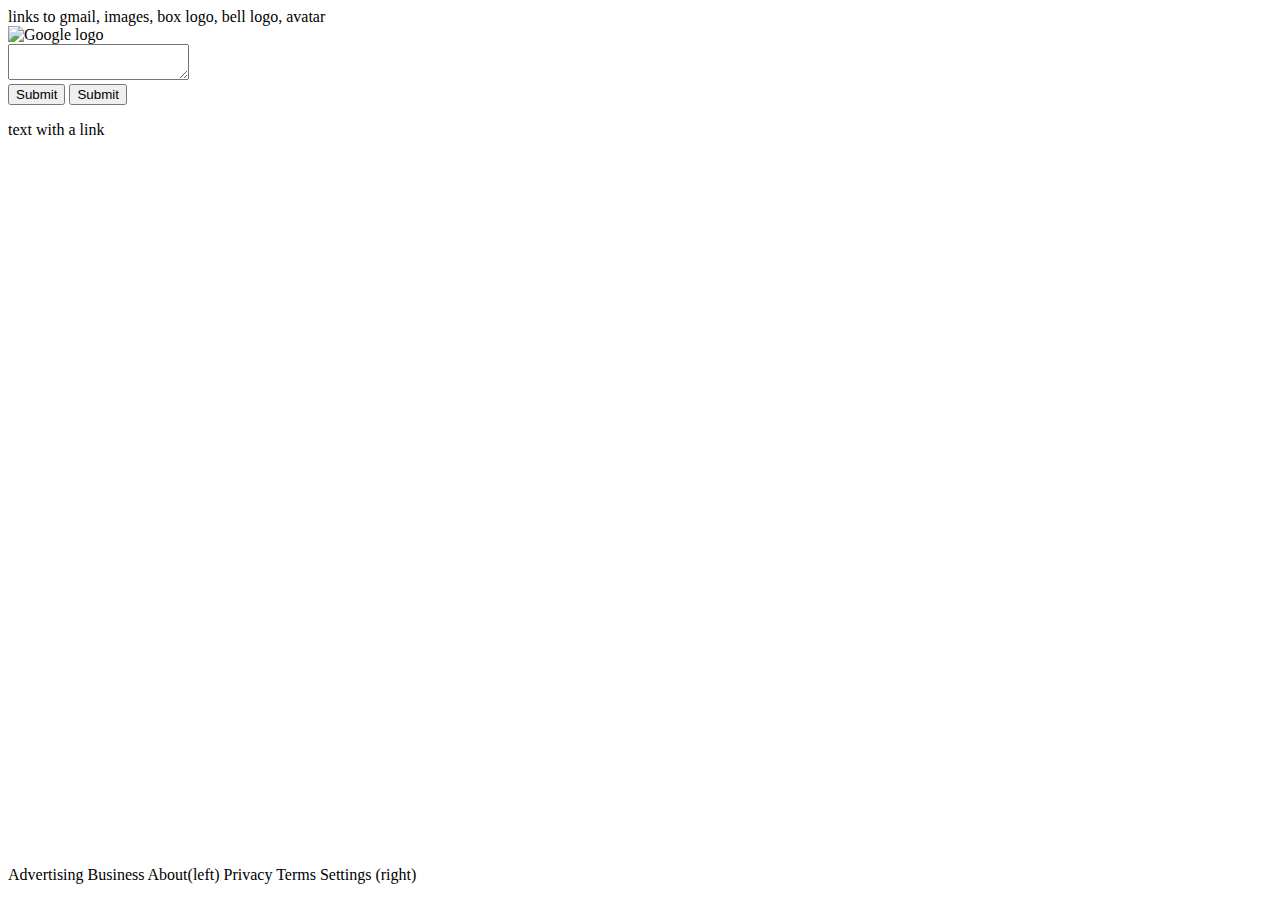
==== HTML_CSS/google_homepage/index.html @ a76b616e "not sure if this will add changes to google homepage html and css" ====
<!DOCTYPE html>
<html>
<head>
	<title>Google Homepage clone</title>
	<link rel="stylesheet" type="text/css" href="style.css">
</head>



<body>
	<header><span class="rightgroup"> links to gmail, images, box logo, bell logo, avatar</span></header>
	<div>
		<img class="logo" src="https://www.google.com/images/branding/googlelogo/1x/googlelogo_color_272x92dp.png" alt="Google logo">
	</div>
	
	<div>
		<form action="#" method="GET">
			<div>
				<textarea name="search"></textarea>
				<!--add mic button?-->
			</div>

			<div>
				<input class="button" type="submit" name="Google Search">
				<input class="button" type="submit" name="I'm feeling lucky">
			</div>
		</form>
	</div>
	
	<div><p>text with a link</p></div>

	<footer class="top footer">
		<p>Australia left aligned</p>
	</footer>

	<footer class="footer">
		<p><span class="leftgroup">Advertising Business About(left)</span><span class="rightgroup"> Privacy Terms Settings (right)</span></p>
	</footer>

</body>


</html>
---- HTML_CSS/google_homepage/style.css ----
background color
texts color
search box width 50%
fonts
alignments
shadow
fonts
absolute or fixed positions

header {
	text-align: right;
}


.footer {
	position: absolute;
	bottom: 0;
	width: 100%;
	background-color: #fff;
}

.topfooter {
	width: 100%;
	background-color: #fff;

}

.leftgroup {
	text-align: left;

}

.rightgroup {
	text-align: right;

}

.logo {

}

.button {

}

/*div{ margin: 20px 10px 20px 10px; / This shorthand refers to TOP, Right, Bottom, Left. Its easier to picture a clock at 12, 3, 6 and 9 respectively /

margin: 20px 10px 20px; / This refers to Top, Left and Right, Bottom /

margin: 20px 10px; / This refers to Top and Bottom, Left and Right /

margin: 20px; / This refers to 20px worth of margin on all 4 sides / }

Extra tip: margins with auto on the left and right are used to center an element with a display value of block. Its written simply as:

div { margin: 0 auto; } */
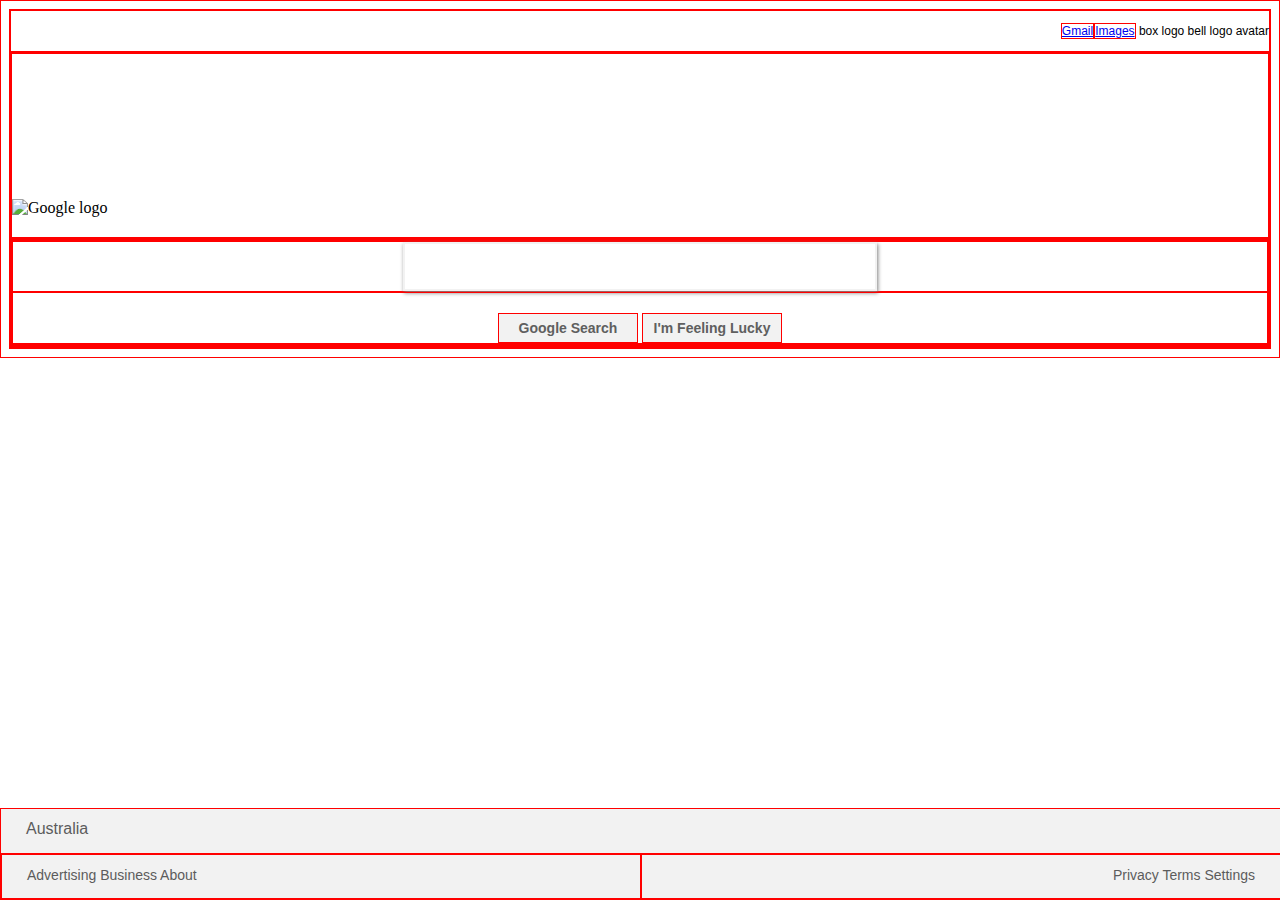
==== commit a76e9619: "Complete Google clone" ====
--- a/HTML_CSS/google_homepage/index.html
+++ b/HTML_CSS/google_homepage/index.html
@@ -8,34 +8,36 @@
 
 
 <body>
-	<header><span class="rightgroup"> links to gmail, images, box logo, bell logo, avatar</span></header>
+	<header><a href="#">Gmail</a><a href="#">Images</a> box logo bell logo avatar</header>
 	<div>
 		<img class="logo" src="https://www.google.com/images/branding/googlelogo/1x/googlelogo_color_272x92dp.png" alt="Google logo">
 	</div>
 	
 	<div>
 		<form action="#" method="GET">
-			<div>
-				<textarea name="search"></textarea>
+			<div >
+				<input type="text" name="search" class="searchbar">
 				<!--add mic button?-->
 			</div>
 
-			<div>
-				<input class="button" type="submit" name="Google Search">
-				<input class="button" type="submit" name="I'm feeling lucky">
+			<div class="submit">
+				<button>Google Search</button>
+				<button>I'm Feeling Lucky</button>
 			</div>
 		</form>
 	</div>
 	
-	<div><p>text with a link</p></div>
 
-	<footer class="top footer">
-		<p>Australia left aligned</p>
-	</footer>
+	<div >
+		<div class="topfooter">Australia</div>
+		<div class="footer-container"><span class="leftgroup">Advertising Business About</span><span class="rightgroup">Privacy Terms Settings</span></div>
+	</div>
+
+	<!--<div class="topfooter">Australia left aligned</div>
 
 	<footer class="footer">
-		<p><span class="leftgroup">Advertising Business About(left)</span><span class="rightgroup"> Privacy Terms Settings (right)</span></p>
-	</footer>
+		<span class="leftgroup">Advertising Business About(left)</span><span class="rightgroup"> Privacy Terms Settings (right)</span>
+	</footer>-->
 
 </body>
 
--- a/HTML_CSS/google_homepage/style.css
+++ b/HTML_CSS/google_homepage/style.css
@@ -1,4 +1,4 @@
-background color
+/*background color
 texts color
 search box width 50%
 fonts
@@ -6,52 +6,122 @@
 shadow
 fonts
 absolute or fixed positions
+ {
+  display: flex;
+  height: 300px;
+  justify-content: center;
+  align-items: center;
+}*/
+* { border: 1px solid red; }
 
 header {
 	text-align: right;
+	height: 40px;
+	line-height: 40px;
+	font-family: Arial, Regular, sans-serif;
+	font-size: 12px;
 }
 
+img {
+	display: block;
+	margin-left: auto;
+	margin-right: auto;
+}
+
+textarea {
+	display: block;
+	margin-left: auto;
+	margin-right: auto;
+	width: 300px;
+}
+
+input {
+	align: center;
+	border-color: #f2f2f2;
+	border-width: 2px;
+	box-shadow: 1px 2px 4px grey;
+    padding: 10px;
+    background: white;
+}
+
+button {
+	width: 140px;
+	height: 30px;
+	background-color: #f2f2f2;
+	font-family: Arial, Regular, sans-serif;
+	color: #5f5f5f;
+	font-size: 14px;
+	font-weight: bold;
+}
+
+.submit {
+	text-align: center;
+	padding-top: 20px;
+}
 
 .footer {
-	position: absolute;
+	position: fixed;
 	bottom: 0;
 	width: 100%;
-	background-color: #fff;
+	height: 40px;
+	background-color: #f2f2f2;
 }
 
 .topfooter {
+	position: fixed;
+	bottom: 45px;
 	width: 100%;
-	background-color: #fff;
+	height: 45px;
+	left: 0;
+	background-color: #f2f2f2;
+	line-height: 40px;
+	font-family: Arial, Regular, sans-serif;
+	font-size: 16px;
+	color: #5c5c5c;
+	padding-left: 25px;
+}
+
+.footer-container {
+	position: fixed;
+	display: flex;
+	flex-direction: row;
+	bottom: 0;
+	width: 100%;
+	height: 45px;
+	left: 0;
+	right: 0;
+	background-color: #f2f2f2;
+	font-family: Arial, Regular, sans-serif;
+	font-size: 14px;
+	color: #5c5c5c;
 
 }
 
 .leftgroup {
 	text-align: left;
-
+	width: 50%;
+	line-height: 40px;
+	padding-left: 25px;
 }
 
 .rightgroup {
 	text-align: right;
-
+	width: 50%;
+	line-height: 40px;
+	padding-right: 25px;
 }
 
 .logo {
-
+	padding-top: 145px;
+	padding-bottom: 20px;
 }
 
-.button {
-
+.searchbar {
+	width: 450px;
+	height: 25px;
+	display: block;
+	margin-right: auto;
+	margin-left: auto;
 }
 
-/*div{ margin: 20px 10px 20px 10px; / This shorthand refers to TOP, Right, Bottom, Left. Its easier to picture a clock at 12, 3, 6 and 9 respectively /
 
-margin: 20px 10px 20px; / This refers to Top, Left and Right, Bottom /
-
-margin: 20px 10px; / This refers to Top and Bottom, Left and Right /
-
-margin: 20px; / This refers to 20px worth of margin on all 4 sides / }
-
-Extra tip: margins with auto on the left and right are used to center an element with a display value of block. Its written simply as:
-
-div { margin: 0 auto; } */
-
